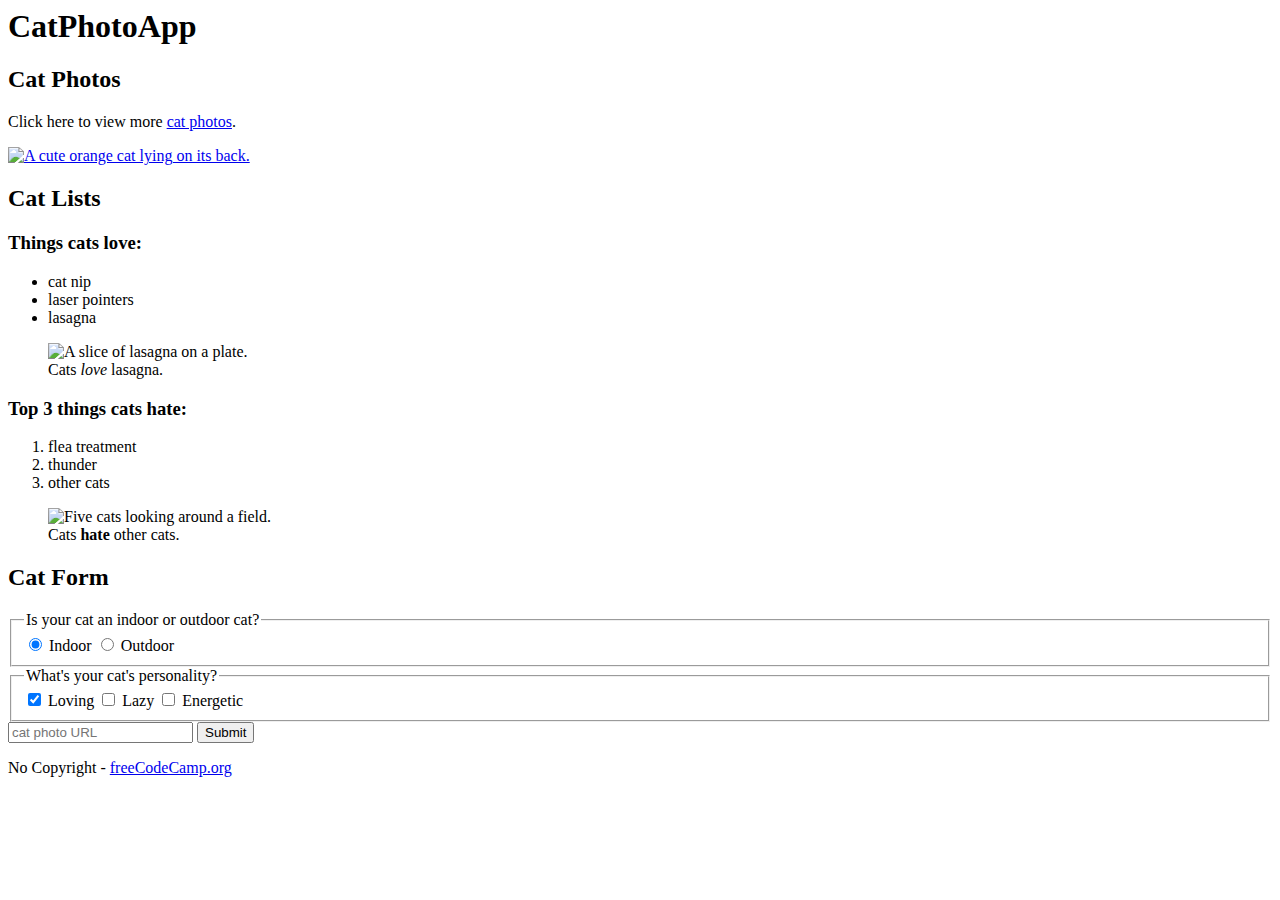
==== catPhotoApp/index.html @ dd1aa0b7 "Create index.html" ====
<html lang="en">

<head>
    <title>CatPhotoApp</title>
</head>

<body>
    <h1>CatPhotoApp</h1>
    <main>
        <section>
            <h2>Cat Photos</h2>
            <!-- TODO: Add link to cat photos -->
            <p>
                Click here to view more
                <a target="_blank" href="https://freecatphotoapp.com">cat photos</a>.
            </p>
            <a href="https://freecatphotoapp.com"><img
                    src="https://cdn.freecodecamp.org/curriculum/cat-photo-app/relaxing-cat.jpg"
                    alt="A cute orange cat lying on its back." /></a>
        </section>
        <section>
            <h2>Cat Lists</h2>
            <h3>Things cats love:</h3>
            <ul>
                <li>cat nip</li>
                <li>laser pointers</li>
                <li>lasagna</li>
            </ul>
            <figure>
                <img src="https://cdn.freecodecamp.org/curriculum/cat-photo-app/lasagna.jpg"
                    alt="A slice of lasagna on a plate." />
                <figcaption>Cats <em>love</em> lasagna.</figcaption>
            </figure>
            <h3>Top 3 things cats hate:</h3>
            <ol>
                <li>flea treatment</li>
                <li>thunder</li>
                <li>other cats</li>
            </ol>
            <figure>
                <img src="https://cdn.freecodecamp.org/curriculum/cat-photo-app/cats.jpg"
                    alt="Five cats looking around a field." />
                <figcaption>Cats <strong>hate</strong> other cats.</figcaption>
            </figure>
        </section>
        <section>
            <h2>Cat Form</h2>
            <form action="https://freecatphotoapp.com/submit-cat-photo">
                <fieldset>
                    <legend>Is your cat an indoor or outdoor cat?</legend>
                    <label><input id="indoor" type="radio" name="indoor-outdoor" value="indoor" checked />
                        Indoor</label>
                    <label><input id="outdoor" type="radio" name="indoor-outdoor" value="outdoor" />
                        Outdoor</label>
                </fieldset>
                <fieldset>
                    <legend>What's your cat's personality?</legend>
                    <input id="loving" type="checkbox" name="personality" value="loving" checked />
                    <label for="loving">Loving</label>
                    <input id="lazy" type="checkbox" name="personality" value="lazy" />
                    <label for="lazy">Lazy</label>
                    <input id="energetic" type="checkbox" name="personality" value="energetic" />
                    <label for="energetic">Energetic</label>
                </fieldset>
                <input type="text" name="catphotourl" placeholder="cat photo URL" required />
                <button type="submit">Submit</button>
            </form>
        </section>
    </main>
    <footer>
        <p>
            No Copyright -
            <a href="https://www.freecodecamp.org">freeCodeCamp.org</a>
        </p>
    </footer>
</body>

</html>
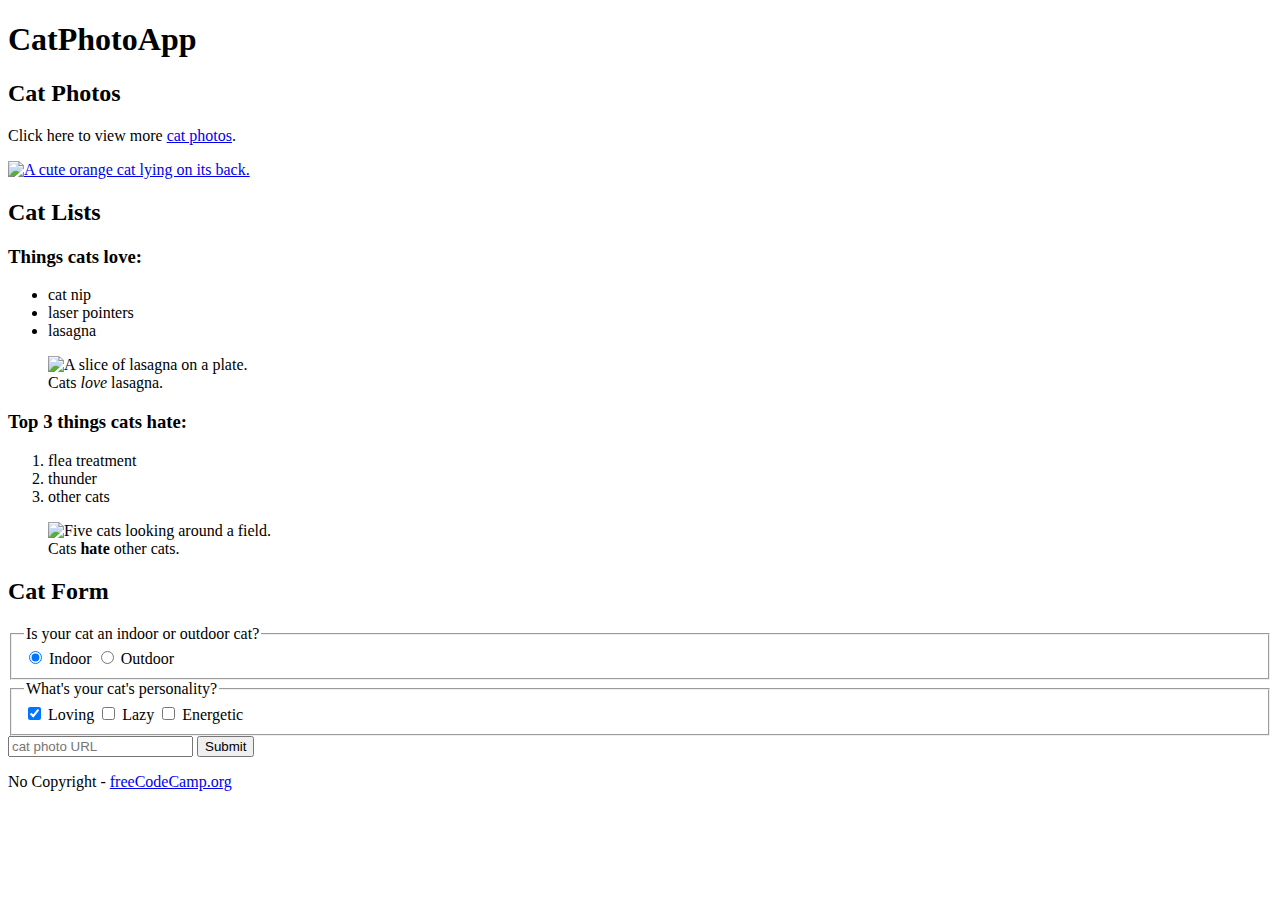
==== commit da5a4ae1: "Update index.html" ====
--- a/catPhotoApp/index.html
+++ b/catPhotoApp/index.html
@@ -1,3 +1,4 @@
+<!DOCTYPE html>
 <html lang="en">
 
 <head>
@@ -75,4 +76,4 @@
     </footer>
 </body>
 
-</html>+</html>
